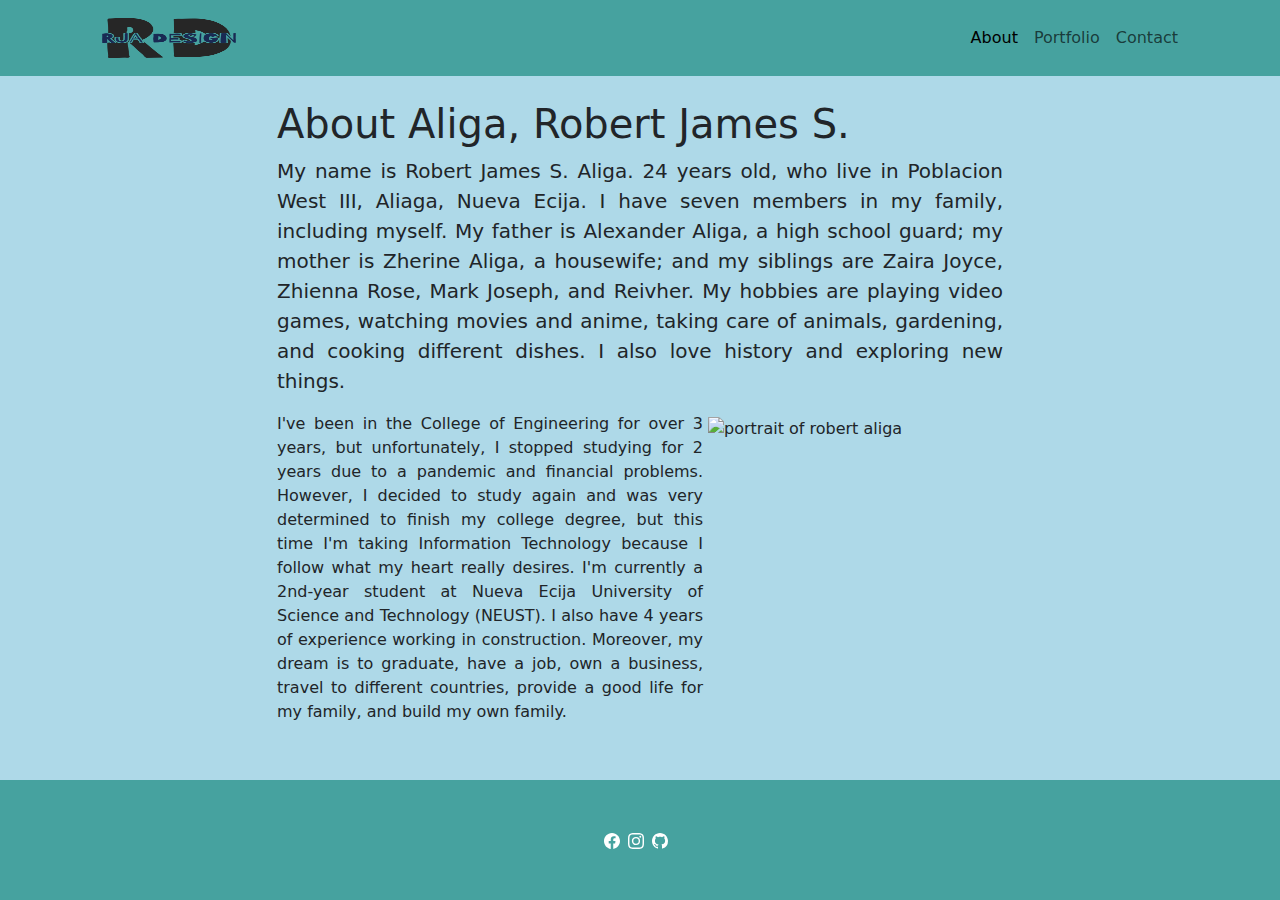
==== about.html @ b42b63f7 "first commit" ====
<!DOCTYPE html>
<html lang="en">
<head>
    <meta charset="UTF-8">
    <meta name="viewport" content="width=device-width, initial-scale=1.0">

    <!---Bootstrap css-->
    <link href="css/bootstrap.min.css" rel="stylesheet">
    <!-- Option 1: Include in HTML -->
<link rel="stylesheet" href="https://cdn.jsdelivr.net/npm/bootstrap-icons@1.3.0/font/bootstrap-icons.css">
    <link rel="stylesheet" href="css/stylesheet.css">
    <title>About</title>
</head>

<body>
    <header class="navvy">
    <div class ="container">
        <nav class="navbar navbar-expand-lg navbar-light">
            <div class="container">
                <a class="navbar-brand" href="index.html">
                    <img src="img//RJ.png" width="150" height="50" alt="logo for Robert Design">
                </a>
                <span class="d-none">Robert Design</span>
                <button
                class ="navbar-toggler"
                type="button" 
                data-bs-toggle="collapse"
                data-bs-target="#navbarNav"
                aria-controls="navbarNav"
                aria-expanded="false"
                aria-label="Toggle navigation"
                >
                <i class="bi bi-list"></i>
                </button>
                <div class="collapse navbar-collapse" id="navbarNav">
                    <ul class="navbar-nav ms-auto text-center">
                        <li class="nav-item">
                            <a href="about.html" class="nav-link active">About</a>
                        </li>
                        <li class="nav-item">
                            <a href="portfolio.html" class="nav-link">Portfolio</a>
                        </li>
                        <li class="nav-item">
                            <a href="contact.html" class="nav-link">Contact</a>
                        </li>
                    </ul>
                </div>
            </div>
        </nav>
    </div>
</header>
    <main>
        <div class="singleCol mx-auto my-2 my-md-4">
            <div class="container overflow-hidden">
                <h1>About Aliga, Robert James S.</h1>
                <p class="lead">My name is Robert James S. Aliga. 24 years old, who live in Poblacion West III, Aliaga, Nueva Ecija. I have seven members in my family, including myself. My father is Alexander Aliga, a high school guard; my mother is Zherine Aliga, a housewife; and my siblings are Zaira Joyce, Zhienna Rose, Mark Joseph, and Reivher. My hobbies are playing video games, watching movies and anime, taking care of animals, gardening, and cooking different dishes. I also love history and exploring new things.</p>
                <p>
                    <img src="img/rja.jpg"width="300" height="300" alt="portrait of robert aliga"
                    class="float-sm-none
                    float-md-end">
                </p>
                <p>I've been in the College of Engineering for over 3 years, but unfortunately, I stopped studying for 2 years due to a pandemic and financial problems. However, I decided to study again and was very determined to finish my college degree, but this time I'm taking Information Technology because I follow what my heart really desires. I'm currently a 2nd-year student at Nueva Ecija University of Science and Technology (NEUST). I also have 4 years of experience working in construction. Moreover, my dream is to graduate, have a job, own a business, travel to different countries, provide a good life for my family, and build my own family.</p>
            </div>
        </div>
    </main>

    <footer class="py-5">
        <div class="d-flex flex-row justify-content-center">
            <a href="https://www.facebook.com/shunget.11/" class="me-2"> <!--me margin-end-->
                <svg xmlns="http://www.w3.org/2000/svg" width="16" height="16" fill="currentColor" class="bi bi-facebook" viewBox="0 0 16 16">
                    <path d="M16 8.049c0-4.446-3.582-8.05-8-8.05C3.58 0-.002 3.603-.002 8.05c0 4.017 2.926 7.347 6.75 7.951v-5.625h-2.03V8.05H6.75V6.275c0-2.017 1.195-3.131 3.022-3.131.876 0 1.791.157 1.791.157v1.98h-1.009c-.993 0-1.303.621-1.303 1.258v1.51h2.218l-.354 2.326H9.25V16c3.824-.604 6.75-3.934 6.75-7.951z"/>
                  </svg>
            </a>
            <a href="https://www.instagram.com/robert_aliga/"  class="me-2">
                <svg xmlns="http://www.w3.org/2000/svg" width="16" height="16" fill="currentColor" class="bi bi-instagram" viewBox="0 0 16 16">
                    <path d="M8 0C5.829 0 5.556.01 4.703.048 3.85.088 3.269.222 2.76.42a3.917 3.917 0 0 0-1.417.923A3.927 3.927 0 0 0 .42 2.76C.222 3.268.087 3.85.048 4.7.01 5.555 0 5.827 0 8.001c0 2.172.01 2.444.048 3.297.04.852.174 1.433.372 1.942.205.526.478.972.923 1.417.444.445.89.719 1.416.923.51.198 1.09.333 1.942.372C5.555 15.99 5.827 16 8 16s2.444-.01 3.298-.048c.851-.04 1.434-.174 1.943-.372a3.916 3.916 0 0 0 1.416-.923c.445-.445.718-.891.923-1.417.197-.509.332-1.09.372-1.942C15.99 10.445 16 10.173 16 8s-.01-2.445-.048-3.299c-.04-.851-.175-1.433-.372-1.941a3.926 3.926 0 0 0-.923-1.417A3.911 3.911 0 0 0 13.24.42c-.51-.198-1.092-.333-1.943-.372C10.443.01 10.172 0 7.998 0h.003zm-.717 1.442h.718c2.136 0 2.389.007 3.232.046.78.035 1.204.166 1.486.275.373.145.64.319.92.599.28.28.453.546.598.92.11.281.24.705.275 1.485.039.843.047 1.096.047 3.231s-.008 2.389-.047 3.232c-.035.78-.166 1.203-.275 1.485a2.47 2.47 0 0 1-.599.919c-.28.28-.546.453-.92.598-.28.11-.704.24-1.485.276-.843.038-1.096.047-3.232.047s-2.39-.009-3.233-.047c-.78-.036-1.203-.166-1.485-.276a2.478 2.478 0 0 1-.92-.598 2.48 2.48 0 0 1-.6-.92c-.109-.281-.24-.705-.275-1.485-.038-.843-.046-1.096-.046-3.233 0-2.136.008-2.388.046-3.231.036-.78.166-1.204.276-1.486.145-.373.319-.64.599-.92.28-.28.546-.453.92-.598.282-.11.705-.24 1.485-.276.738-.034 1.024-.044 2.515-.045v.002zm4.988 1.328a.96.96 0 1 0 0 1.92.96.96 0 0 0 0-1.92zm-4.27 1.122a4.109 4.109 0 1 0 0 8.217 4.109 4.109 0 0 0 0-8.217zm0 1.441a2.667 2.667 0 1 1 0 5.334 2.667 2.667 0 0 1 0-5.334z"/>
                  </svg>
            </a>
            <a href="https://github.com/RJAliga"  class="me-2">
                <svg xmlns="http://www.w3.org/2000/svg" width="16" height="16" fill="currentColor" class="bi bi-github" viewBox="0 0 16 16">
                    <path d="M8 0C3.58 0 0 3.58 0 8c0 3.54 2.29 6.53 5.47 7.59.4.07.55-.17.55-.38 0-.19-.01-.82-.01-1.49-2.01.37-2.53-.49-2.69-.94-.09-.23-.48-.94-.82-1.13-.28-.15-.68-.52-.01-.53.63-.01 1.08.58 1.23.82.72 1.21 1.87.87 2.33.66.07-.52.28-.87.51-1.07-1.78-.2-3.64-.89-3.64-3.95 0-.87.31-1.59.82-2.15-.08-.2-.36-1.02.08-2.12 0 0 .67-.21 2.2.82.64-.18 1.32-.27 2-.27.68 0 1.36.09 2 .27 1.53-1.04 2.2-.82 2.2-.82.44 1.1.16 1.92.08 2.12.51.56.82 1.27.82 2.15 0 3.07-1.87 3.75-3.65 3.95.29.25.54.73.54 1.48 0 1.07-.01 1.93-.01 2.2 0 .21.15.46.55.38A8.012 8.012 0 0 0 16 8c0-4.42-3.58-8-8-8z"/>
                  </svg>
            </a>
        </div>
    </footer>
    
<script src="https://cdn.jsdelivr.net/npm/bootstrap@5.3.2/dist/js/bootstrap.bundle.min.js" integrity="sha384-C6RzsynM9kWDrMNeT87bh95OGNyZPhcTNXj1NW7RuBCsyN/o0jlpcV8Qyq46cDfL" crossorigin="anonymous"></script>
</body>
</html>
---- css/stylesheet.css ----
html,
body {
  height: 100%;
}

body {
  display: flex;
  flex-direction: column;
  background-color: #aed9e8;

}
.navbar-light,
.navbar-toggler{
  color: black;
  border-color: black;
}
.navbar-light,
.navbar-toggler:hover{
  color: #020082;
  border-color: #020082;
}
.navvy{
  background-color: #46a29f;
}
p{
  text-align: justify;
}
.card-body{
  background-color: #46a29f;
}
main {
  flex: 1 0 auto;
}

footer {
  flex-shrink: 0;
}
header {
  background: no-repeat center center;
  background-size: cover;
  color: #66fcf1;

}
img{
  padding: 5px;
}

.color-overlay {
  background-color: rgba(0, 0, 0, 0.4);
  min-height: 60vh;
}

.singleCol {
  max-width: 750px;
}

footer {
  background-color: #46a29f;
}

footer a {
  color: white;
}

footer a:hover {
  color: #66fcf1;
}

@media (max-width: 768px) {
  .color-overlay {
    min-height: 30vh;
  }

}
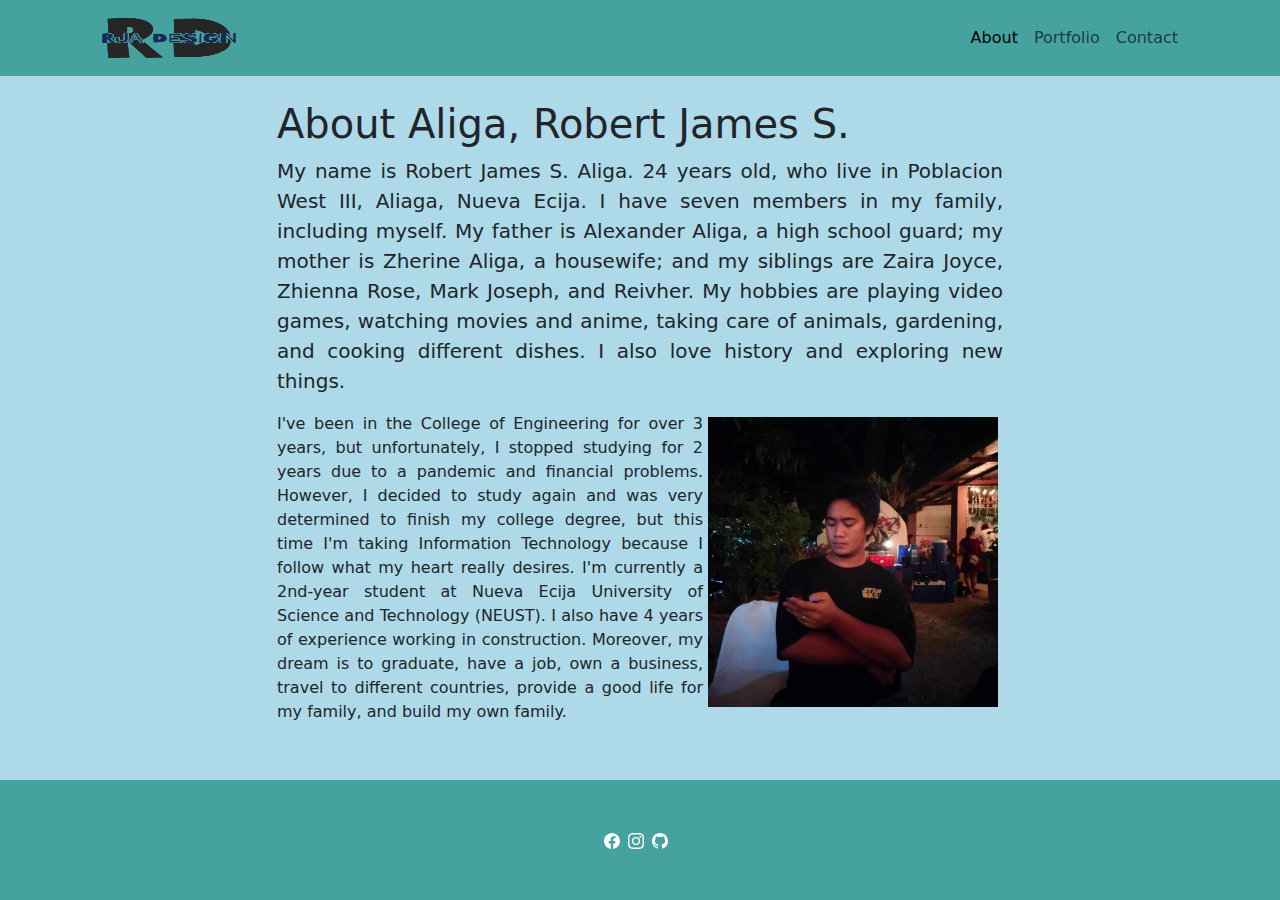
==== commit 066e8d5d: "Update about.html" ====
--- a/about.html
+++ b/about.html
@@ -55,7 +55,7 @@
                 <h1>About Aliga, Robert James S.</h1>
                 <p class="lead">My name is Robert James S. Aliga. 24 years old, who live in Poblacion West III, Aliaga, Nueva Ecija. I have seven members in my family, including myself. My father is Alexander Aliga, a high school guard; my mother is Zherine Aliga, a housewife; and my siblings are Zaira Joyce, Zhienna Rose, Mark Joseph, and Reivher. My hobbies are playing video games, watching movies and anime, taking care of animals, gardening, and cooking different dishes. I also love history and exploring new things.</p>
                 <p>
-                    <img src="img/rja.jpg"width="300" height="300" alt="portrait of robert aliga"
+                    <img src="img/rja.JPG"width="300" height="300" alt="portrait of robert aliga"
                     class="float-sm-none
                     float-md-end">
                 </p>
@@ -86,4 +86,4 @@
     
 <script src="https://cdn.jsdelivr.net/npm/bootstrap@5.3.2/dist/js/bootstrap.bundle.min.js" integrity="sha384-C6RzsynM9kWDrMNeT87bh95OGNyZPhcTNXj1NW7RuBCsyN/o0jlpcV8Qyq46cDfL" crossorigin="anonymous"></script>
 </body>
-</html>+</html>
